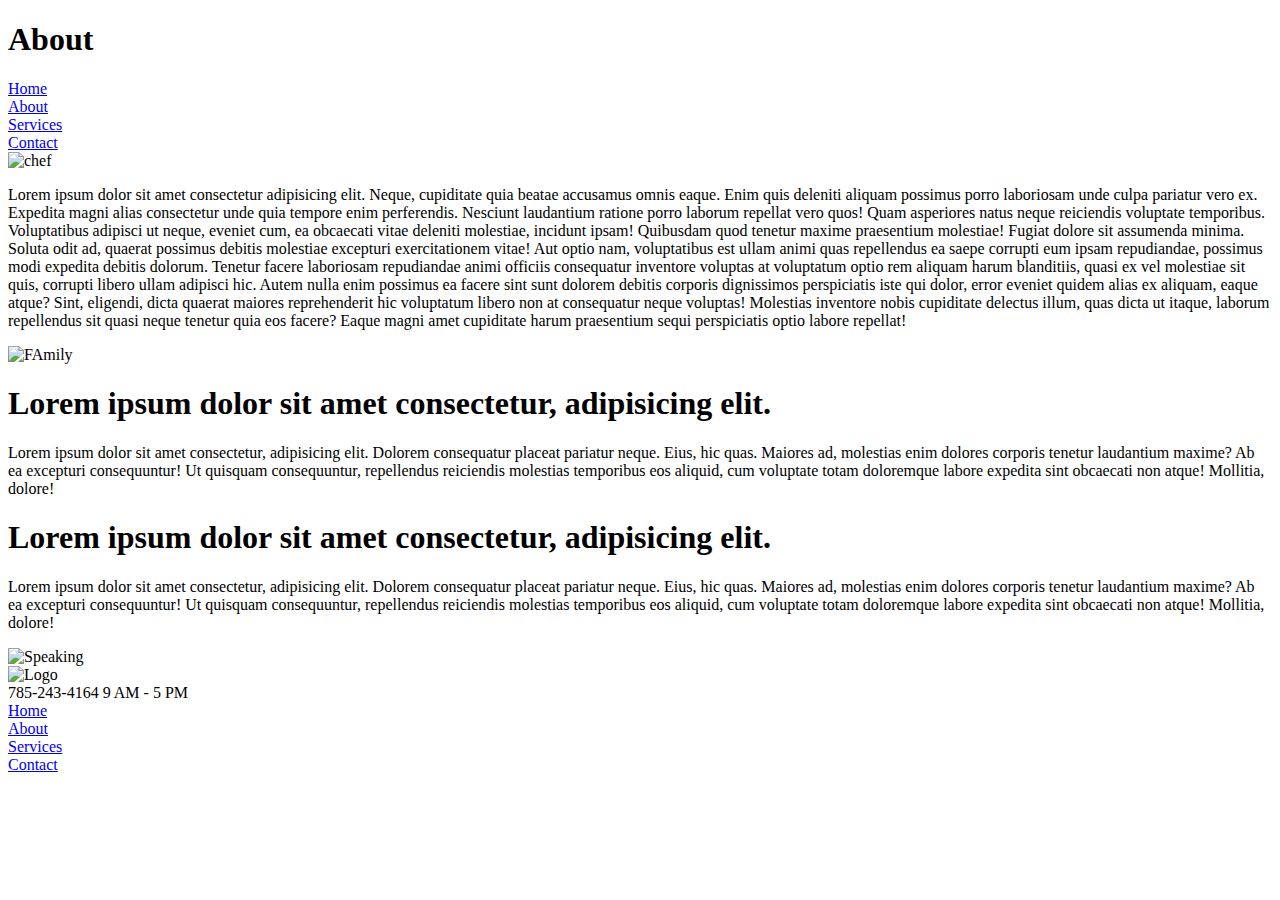
==== about.html @ 43474056 "Add files via upload" ====
<!DOCTYPE html>
<html>
<head>
    <meta charset="utf-8" />
    <title>About</title>
    <meta name="viewport" content="width=device-width, inital-scale=a">
    
    <link href="https://fonts.googleapis.com/css?family=Roboto" rel="stylesheet">
    <link href="https://fonts.googleapis.com/css?family=Ubuntu+Condensed" rel="stylesheet">
    <link href="https://fonts.googleapis.com/css?family=Roboto+Slab" rel="stylesheet">

    <link rel="stylesheet" href="https://use.fontawesome.com/releases/v5.3.1/css/all.css" integrity="sha384-mzrmE5qonljUremFsqc01SB46JvROS7bZs3IO2EmfFsd15uHvIt+Y8vEf7N7fWAU" crossorigin="anonymous">
    <link rel="stylesheet" href="styles/common.css">
    <link rel="stylesheet" href="styles/nav.css">
    <link rel="stylesheet" href="styles/homepage.css">
    <link rel="stylesheet" href="styles/footer.css">
    <link rel="stylesheet" href="styles/skewed-header.css">
    <link rel="stylesheet" href="styles/page-container.css">
    <link rel="stylesheet" href="styles/square-grid.css">
    <link rel="stylesheet" href="styles/helpers.css">
    <link rel="stylesheet" href="styles/media-queries.css">

</head>
<body>
    <div class="skewed-header">        
        <div class="skewed-header-wrapper">
            <div class="skewed-header-content">
                <div class="heading-wrapper">
                    <h1>About</h1>
                </div>
                <div class="links-wrapper">
                    <div class="nav-link">
                        <a href="index.html">Home</a>
                    </div>
                    
                    <div class="nav-link">
                        <a href="about.html">About</a>
                    </div>
                    
                    <div class="nav-link">
                        <a href="services.html">Services</a>
                    </div>
                    
                    <div class="nav-link">
                        <a href="contact.html">Contact</a>
                    </div>
                </div>
            </div>
        </div>
    </div>

    <div class="page-container">
        <div class="content-wrapper">
            <img src="images/people/counselor.jpg" alt="chef" id="chef">
            
            <p>Lorem ipsum dolor sit amet consectetur adipisicing elit. Neque, cupiditate quia beatae accusamus omnis eaque. Enim quis deleniti aliquam possimus porro laboriosam unde culpa pariatur vero ex. Expedita magni alias consectetur unde quia tempore enim perferendis. Nesciunt laudantium ratione porro laborum repellat vero quos! Quam asperiores natus neque reiciendis voluptate temporibus. Voluptatibus adipisci ut neque, eveniet cum, ea obcaecati vitae deleniti molestiae, incidunt ipsam! Quibusdam quod tenetur maxime praesentium molestiae! Fugiat dolore sit assumenda minima. Soluta odit ad, quaerat possimus debitis molestiae excepturi exercitationem vitae! Aut optio nam, voluptatibus est ullam animi quas repellendus ea saepe corrupti eum ipsam repudiandae, possimus modi expedita debitis dolorum. Tenetur facere laboriosam repudiandae animi officiis consequatur inventore voluptas at voluptatum optio rem aliquam harum blanditiis, quasi ex vel molestiae sit quis, corrupti libero ullam adipisci hic. Autem nulla enim possimus ea facere sint sunt dolorem debitis corporis dignissimos perspiciatis iste qui dolor, error eveniet quidem alias ex aliquam, eaque atque? Sint, eligendi, dicta quaerat maiores reprehenderit hic voluptatum libero non at consequatur neque voluptas! Molestias inventore nobis cupiditate delectus illum, quas dicta ut itaque, laborum repellendus sit quasi neque tenetur quia eos facere? Eaque magni amet cupiditate harum praesentium sequi perspiciatis optio labore repellat!</p>
        
        </div>
    </div>
    
    <div class="spacer60"></div>

    <div class="squares-wrapper">
        <div class="squares">
            <div class="square">
                <div class="img-wrapper">
                    <img src="images/squares/family_square.jpg" alt="FAmily">
                </div>
                
                <div class="square-text-wrapper">
                    <h1>Lorem ipsum dolor sit amet consectetur, adipisicing elit.</h1>

                    <p>Lorem ipsum dolor sit amet consectetur, adipisicing elit. Dolorem consequatur placeat pariatur neque. Eius, hic quas. Maiores ad, molestias enim dolores corporis tenetur laudantium maxime? Ab ea excepturi consequuntur! Ut quisquam consequuntur, repellendus reiciendis molestias temporibus eos aliquid, cum voluptate totam doloremque labore expedita sint obcaecati non atque! Mollitia, dolore!</p>
                </div>
            </div>
            <div class="square">
                <div class="square-text-wrapper">
                    <h1>Lorem ipsum dolor sit amet consectetur, adipisicing elit.</h1>

                    <p>Lorem ipsum dolor sit amet consectetur, adipisicing elit. Dolorem consequatur placeat pariatur neque. Eius, hic quas. Maiores ad, molestias enim dolores corporis tenetur laudantium maxime? Ab ea excepturi consequuntur! Ut quisquam consequuntur, repellendus reiciendis molestias temporibus eos aliquid, cum voluptate totam doloremque labore expedita sint obcaecati non atque! Mollitia, dolore!</p>
                </div>
                <div class="img-wrapper">
                    <img src="images/squares/speaking.png" alt="Speaking">
                </div>
            </div>     
        </div>
    </div>
    <div class="footer">
        <div class="logo-footer">
                <img src="images/logos/mask-logo.png" alt="Logo">
        </div>

        <div class="footer-phone-hours">
            <span class="phone">
                785-243-4164
            </span>
            <span class="hours">
                9 AM - 5 PM
            </span>
        </div>

        <div class="links-wrapper">
            <div class="nav-link">
                <a href="index.html">Home</a>
            </div>
            
            <div class="nav-link">
                <a href="about.html">About</a>
            </div>
            
            <div class="nav-link">
                <a href="services.html">Services</a>
            </div>
            
            <div class="nav-link">
                <a href="contact.html">Contact</a>
            </div>
        </div>

        <div class="social-media-icons-wrapper">
            <a href="https://www.facebook.com/pg/Kerrs-Counseling-1386572064907836/about/">
                <i class="fab fa-facebook-f"></i>
            </a>
        </div>
    </div>
</body>
</html>
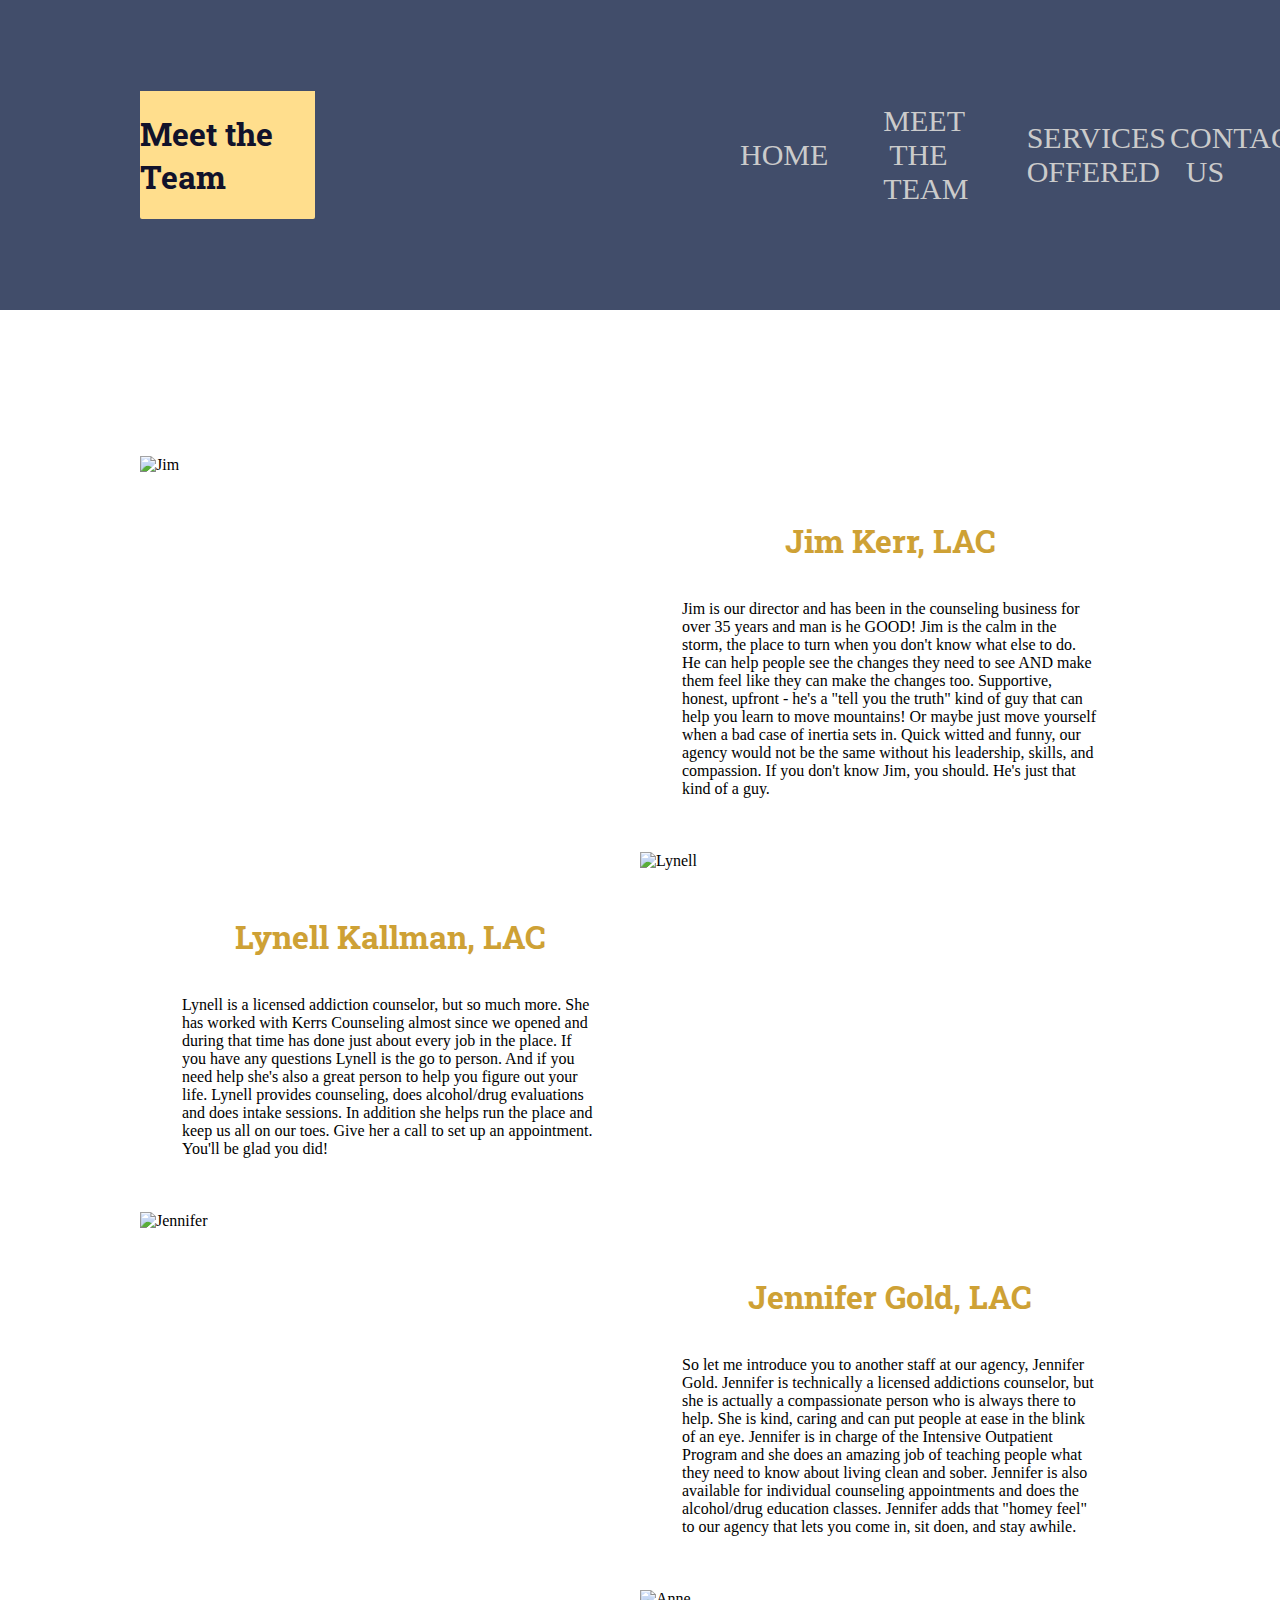
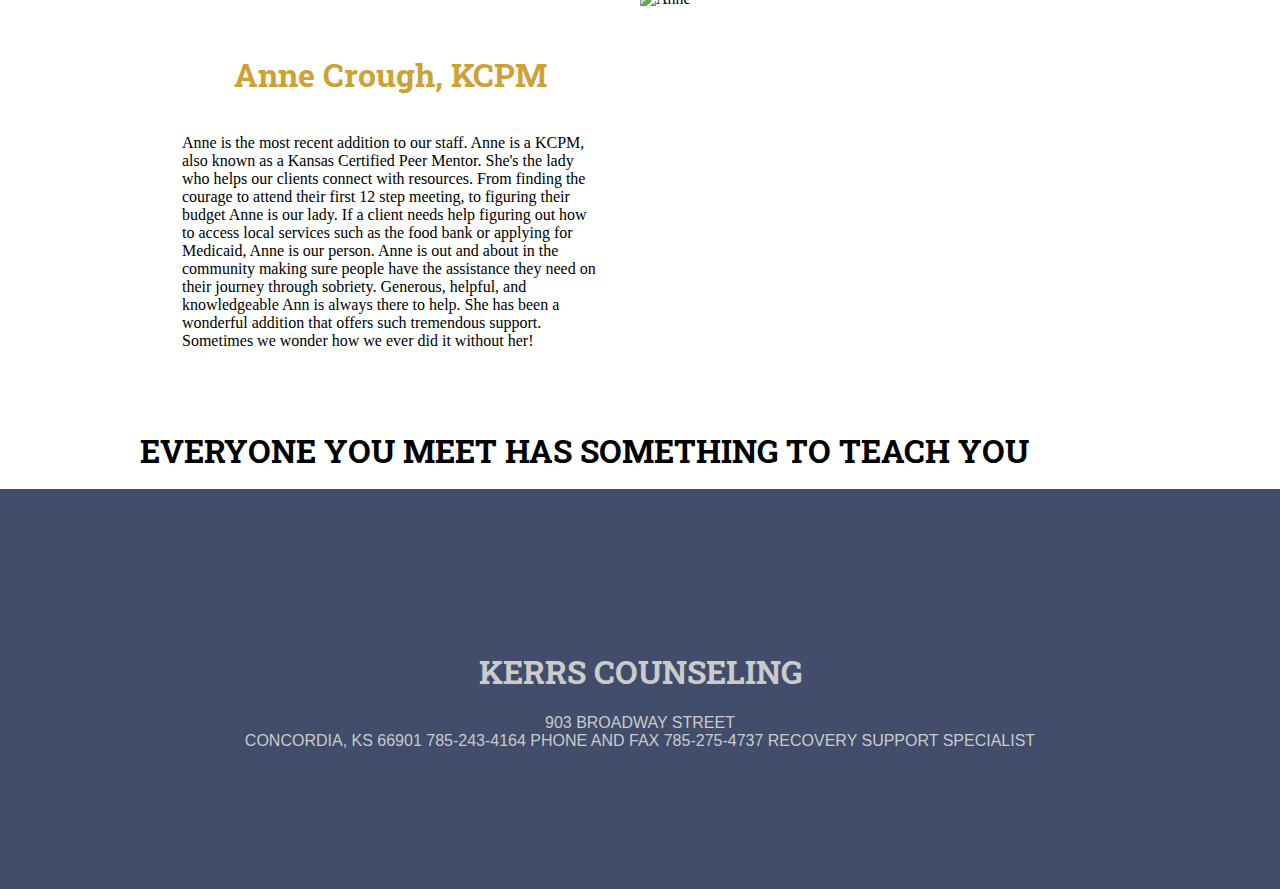
==== commit 03e58f4a: "Updated" ====
--- a/about.html
+++ b/about.html
@@ -26,102 +26,145 @@
         <div class="skewed-header-wrapper">
             <div class="skewed-header-content">
                 <div class="heading-wrapper">
-                    <h1>About</h1>
+                    <h1>Meet the Team</h1>
                 </div>
                 <div class="links-wrapper">
                     <div class="nav-link">
-                        <a href="index.html">Home</a>
+                        <a href="index.html">HOME</a>
                     </div>
-                    
+                
                     <div class="nav-link">
-                        <a href="about.html">About</a>
+                        <a href="about.html">MEET THE TEAM</a>
                     </div>
-                    
+                
                     <div class="nav-link">
-                        <a href="services.html">Services</a>
+                        <a href="services.html">SERVICES OFFERED</a>
                     </div>
-                    
+                
                     <div class="nav-link">
-                        <a href="contact.html">Contact</a>
+                        <a href="contact.html">CONTACT US</a>
                     </div>
                 </div>
             </div>
         </div>
     </div>
-
-    <div class="page-container">
-        <div class="content-wrapper">
-            <img src="images/people/counselor.jpg" alt="chef" id="chef">
-            
-            <p>Lorem ipsum dolor sit amet consectetur adipisicing elit. Neque, cupiditate quia beatae accusamus omnis eaque. Enim quis deleniti aliquam possimus porro laboriosam unde culpa pariatur vero ex. Expedita magni alias consectetur unde quia tempore enim perferendis. Nesciunt laudantium ratione porro laborum repellat vero quos! Quam asperiores natus neque reiciendis voluptate temporibus. Voluptatibus adipisci ut neque, eveniet cum, ea obcaecati vitae deleniti molestiae, incidunt ipsam! Quibusdam quod tenetur maxime praesentium molestiae! Fugiat dolore sit assumenda minima. Soluta odit ad, quaerat possimus debitis molestiae excepturi exercitationem vitae! Aut optio nam, voluptatibus est ullam animi quas repellendus ea saepe corrupti eum ipsam repudiandae, possimus modi expedita debitis dolorum. Tenetur facere laboriosam repudiandae animi officiis consequatur inventore voluptas at voluptatum optio rem aliquam harum blanditiis, quasi ex vel molestiae sit quis, corrupti libero ullam adipisci hic. Autem nulla enim possimus ea facere sint sunt dolorem debitis corporis dignissimos perspiciatis iste qui dolor, error eveniet quidem alias ex aliquam, eaque atque? Sint, eligendi, dicta quaerat maiores reprehenderit hic voluptatum libero non at consequatur neque voluptas! Molestias inventore nobis cupiditate delectus illum, quas dicta ut itaque, laborum repellendus sit quasi neque tenetur quia eos facere? Eaque magni amet cupiditate harum praesentium sequi perspiciatis optio labore repellat!</p>
-        
-        </div>
-    </div>
-    
     <div class="spacer60"></div>
-
     <div class="squares-wrapper">
         <div class="squares">
             <div class="square">
                 <div class="img-wrapper">
-                    <img src="images/squares/family_square.jpg" alt="FAmily">
+                    <img src="images/squares/jim.jpg" alt="Jim">
                 </div>
                 
                 <div class="square-text-wrapper">
-                    <h1>Lorem ipsum dolor sit amet consectetur, adipisicing elit.</h1>
-
-                    <p>Lorem ipsum dolor sit amet consectetur, adipisicing elit. Dolorem consequatur placeat pariatur neque. Eius, hic quas. Maiores ad, molestias enim dolores corporis tenetur laudantium maxime? Ab ea excepturi consequuntur! Ut quisquam consequuntur, repellendus reiciendis molestias temporibus eos aliquid, cum voluptate totam doloremque labore expedita sint obcaecati non atque! Mollitia, dolore!</p>
+                    <h1>
+                        Jim Kerr, LAC
+                    </h1>
+                    <p>
+                        Jim is our director and has been in the counseling business for over 35 years and man is he GOOD! 
+                        Jim is the calm in the storm, the place to turn when you don't know what else to do. 
+                        He can help people see the changes they need to see AND make them feel like they can make the changes too. 
+                        Supportive, honest, upfront - he's a "tell you the truth" kind of guy that can help you learn to move mountains! 
+                        Or maybe just move yourself when a bad case of inertia sets in. 
+                        Quick witted and funny, our agency would not be the same without his leadership, skills, and compassion. 
+                        If you don't know Jim, you should. 
+                        He's just that kind of a guy.
+                    </p>
                 </div>
             </div>
             <div class="square">
                 <div class="square-text-wrapper">
-                    <h1>Lorem ipsum dolor sit amet consectetur, adipisicing elit.</h1>
+                    <h1>
+                        Lynell Kallman, LAC
+                    </h1>
 
-                    <p>Lorem ipsum dolor sit amet consectetur, adipisicing elit. Dolorem consequatur placeat pariatur neque. Eius, hic quas. Maiores ad, molestias enim dolores corporis tenetur laudantium maxime? Ab ea excepturi consequuntur! Ut quisquam consequuntur, repellendus reiciendis molestias temporibus eos aliquid, cum voluptate totam doloremque labore expedita sint obcaecati non atque! Mollitia, dolore!</p>
+                    <p>
+                        Lynell is a licensed addiction counselor, but so much more. 
+                        She has worked with Kerrs Counseling almost since we opened and during that time has done just about every job in the place. 
+                        If you have any questions Lynell is the go to person. 
+                        And if you need help she's also a great person to help you figure out your life. 
+                        Lynell provides counseling, does alcohol/drug evaluations and does intake sessions. 
+                        In addition she helps run the place and keep us all on our toes. 
+                        Give her a call to set up an appointment. 
+                        You'll be glad you did!
+                    </p>
                 </div>
                 <div class="img-wrapper">
-                    <img src="images/squares/speaking.png" alt="Speaking">
+                    <img src="images/squares/lynell.png" alt="Lynell">
                 </div>
-            </div>     
+            </div>    
+            <div class="square">
+                <div class="img-wrapper">
+                    <img src="images/squares/jennifer.jpg" alt="Jennifer">
+                </div>
+                
+                <div class="square-text-wrapper">
+                    <h1>
+                        Jennifer Gold, LAC
+                    </h1>
+
+                    <p>
+                        So let me introduce you to another staff at our agency, Jennifer Gold. 
+                        Jennifer is technically a licensed addictions counselor, but she is actually a compassionate person who is always there to help. 
+                        She is kind, caring and can put people at ease in the blink of an eye. 
+                        Jennifer is in charge of the Intensive Outpatient Program and she does an amazing job of teaching people what they need to know about living clean and sober. 
+                        Jennifer is also available for individual counseling appointments and does the alcohol/drug education classes.
+                        Jennifer adds that "homey feel" to our agency that lets you come in, sit doen, and stay awhile.
+                    </p>
+                </div>
+            </div>
+            <div class="square">
+                <div class="square-text-wrapper">
+                    <h1>
+                        Anne Crough, KCPM
+                    </h1>
+                    <p>
+                        Anne is the most recent addition to our staff. 
+                        Anne is a KCPM, also known as a Kansas Certified Peer Mentor.
+                        She's the lady who helps our clients connect with resources.
+                        From finding the courage to attend their first 12 step meeting, to figuring their budget Anne is our lady.
+                        If a client needs help figuring out how to access local services such as the food bank or applying for Medicaid, Anne is our person. 
+                        Anne is out and about in the community making sure people have the assistance they need on their journey through sobriety. 
+                        Generous, helpful, and knowledgeable Ann is always there to help. 
+                        She has been a wonderful addition that offers such tremendous support.
+                        Sometimes we wonder how we ever did it without her!
+                    </p>
+                </div>
+                <div class="img-wrapper">
+                    <img src="images/squares/anne.png" alt="Anne">
+                </div>
+            </div>
+        </div>
+    </div>
+    <div class="page-container">
+        <div class="content-wrapper">
+            <h1>
+                EVERYONE YOU MEET HAS SOMETHING TO TEACH YOU
+            </h1>
         </div>
     </div>
     <div class="footer">
-        <div class="logo-footer">
-                <img src="images/logos/mask-logo.png" alt="Logo">
+        <div class="title">
+            <h1>
+                KERRS COUNSELING
+            </h1>
         </div>
-
-        <div class="footer-phone-hours">
-            <span class="phone">
-                785-243-4164
-            </span>
-            <span class="hours">
-                9 AM - 5 PM
+        <div class="footer-address">
+            <span class="address">
+                903 BROADWAY STREET
             </span>
         </div>
-
-        <div class="links-wrapper">
-            <div class="nav-link">
-                <a href="index.html">Home</a>
-            </div>
-            
-            <div class="nav-link">
-                <a href="about.html">About</a>
-            </div>
-            
-            <div class="nav-link">
-                <a href="services.html">Services</a>
-            </div>
-            
-            <div class="nav-link">
-                <a href="contact.html">Contact</a>
-            </div>
-        </div>
-
-        <div class="social-media-icons-wrapper">
-            <a href="https://www.facebook.com/pg/Kerrs-Counseling-1386572064907836/about/">
-                <i class="fab fa-facebook-f"></i>
-            </a>
+        <div class="footer-number">
+            <span class="city">
+                CONCORDIA, KS 66901
+            </span>
+            <span class="phone">
+                785-243-4164 PHONE AND FAX
+            </span>
+            <span class="support">
+                785-275-4737 RECOVERY SUPPORT SPECIALIST
+            </span>
         </div>
     </div>
 </body>
-</html>+</html>
--- a/styles/common.css
+++ b/styles/common.css
@@ -0,0 +1,14 @@
+/* Commonen styles */
+body {
+    margin: 0px;
+    font-family: 'Roboto', sans-serif;
+}
+
+h1, h2, h3, h4, h5, h6 {
+    font-family: 'Roboto Slab', serif;
+}
+
+html,body
+{
+    overflow-x: hidden; 
+}
--- a/styles/nav.css
+++ b/styles/nav.css
@@ -0,0 +1,62 @@
+
+
+/* Commonen styles */
+body {
+    margin: 0px;
+    font-family: 'Abhaya Libre', serif;
+}
+
+/* Common nav styles */
+.navigation-wrapper {
+    height: 250px;
+    background-color: #414d6a;
+    color: #cbcbcb;
+    /* Flex box container */
+    display: flex;
+    justify-content: space-between;
+    align-items: center;
+    padding: 60px 100px;
+}
+
+
+/* Center column Styles */
+.navigation-wrapper > .center-column {
+    display: grid;
+    grid-template-columns: 1fr;
+    grid-gap: 42px;
+    width: 100%;
+}
+.navigation-wrapper > .center-column > .banner-image {
+    display: flex;
+    justify-content: center;
+}
+
+.navigation-wrapper > .center-column > .banner-image img {
+    width: 220px;
+    height: 100%;
+}
+
+.links-wrapper {
+    display: flex;
+    justify-content: space-between;
+    align-items: center;
+}
+
+.links-wrapper > .nav-link {
+    width: 70px;
+    text-align: center;
+
+}
+
+.links-wrapper > .nav-link a {
+    font-family: 'Abhaya Libre', serif;
+    color: #cbcbcb;
+    text-decoration: none;
+    font-size: 30px;
+    transition: 0.5s; 
+}
+
+.links-wrapper > .nav-link a:hover {
+    color: #cea135;
+    letter-spacing: 2px;
+}
--- a/styles/homepage.css
+++ b/styles/homepage.css
@@ -0,0 +1,66 @@
+/* Hero section styles */
+
+.tree-section {
+    background-image: url(../images/backgrounds/river-tree.jpg);
+    padding: 100px;
+    height: 120px;
+    background-attachment: fixed;
+    background-position: center;
+    background-repeat: no-repeat;
+    background-size: cover;
+}
+
+.tree-section > .top-heading {
+    padding: 1px 20px;
+    background-color: #414d6a;
+    color: #cbcbcb;
+    width: 270px;
+    border-radius: 2px;
+}
+
+.tree-section > .top-heading h1 {
+    font-family: 'Abhaya Libre', serif;
+    font-weight: 200;
+}
+
+.tree-section > .bottom-heading {
+    background-color: #9dc8e4;
+    color: #11122b;
+    padding: 1px 20px;
+    margin-top: 15px;
+    width: 170px;
+    border-radius: 2px;
+}
+
+.tree-section > .bottom-heading h3 {
+    font-family: 'Abhaya Libre', serif;
+}
+
+/* Features section styles */
+.features-section {
+    height: 400px;
+    background-color: #06173f;
+    color: white;
+    display: flex;
+    flex-direction: column;
+    justify-content: center;
+    align-items: center;
+    font-family: "Ubuntu Condensed", sans-serif;
+    box-shadow: inset 0px -26px 79px -8px rgba(0, 0, 0, 0.58);
+}
+
+.features-section > .columns-wrapper {
+    width: 1000px;
+    display: flex;
+    justify-content: space-between;
+}
+
+.features-section > .columns-wrapper > .column {
+    font-family: 'Abhaya Libre', serif;
+    padding: 20px;
+    margin: 42px;
+    text-align: center;
+    border-bottom: 5px solid transparent;
+    border-radius: 10px;
+    font-size: 1.5em;
+}
--- a/styles/footer.css
+++ b/styles/footer.css
@@ -0,0 +1,62 @@
+/* Footer style */
+.footer {
+    background-color: #414d6a;
+    color: #cbcbcb;
+    font-family: "Ubuntu Condensed", sans-serif;
+    display: flex;
+    justify-content: center;
+    align-items: center;
+    flex-direction: column;
+    height: 400px;
+    margin-top: -4px;
+}
+
+.footer > .logo-footer img {
+    width: 180px;
+    height: 100%;
+}
+
+.footer > .footer-phone-hours span{
+    margin-left: 10px;
+    margin-right: 10px;
+    font-size: 1.2em;
+    letter-spacing: 2px;
+}
+
+.footer > .footer-phone-hours > .hours {
+    font-size: 1.2em;
+    color: #cbcbcb;
+    text-transform: uppercase;
+}
+
+.footer > .links-wrapper {
+    display: flex;
+    justify-content: space-between;
+    margin-top: 40px;
+    margin-bottom: 40px;
+    width: 500px;
+}
+
+.footer > .social-media-icons-wrapper {
+    margin: 40px;
+    margin-bottom: 40px;
+    width: 300px;
+    display: flex;
+    justify-content: space-around;
+}
+
+.footer > .social-media-icons-wrapper a {
+    font-size: 1.5em;
+    color: #cbcbcb;
+    transition: 0.5s;
+}
+
+.footer > .social-media-icons-wrapper a:hover {
+   color: #cea135;
+}
+
+.footer > .copyright-wrapper {
+    margin-bottom: 42px;
+    font-size: 0.7em;
+    color: #858585;
+}--- a/styles/skewed-header.css
+++ b/styles/skewed-header.css
@@ -0,0 +1,48 @@
+/* Skewed header */
+.skewed-header {
+    position: relative;
+    height: 400px;
+    overflow: hidden;
+}
+
+.skewed-header > .skewed-header-wrapper {
+height: 190px;
+width: 100%;
+background-color: #414d6a;
+color: #cbcbcb;
+display: flex;
+justify-content: space-around;
+align-items: center;
+padding: 60px 100px;
+}
+
+.skewed-header > .skewed-header-wrapper > .skewed-header-content {
+    width: 1000px;
+    display: flex;
+    justify-content: space-between;
+    align-items: center;
+}
+
+.skewed-header > .skewed-header-wrapper > .skewed-header-content > .heading-wrapper {
+    font-family: 'Abhaya Libre', serif;
+    background-color: #ffde8d;
+    color: #11122b;
+    border-bottom-left-radius: 2px;
+    border-bottom-right-radius: 2px;
+    width: 175px;
+    /* padding: 10px; */
+    position: relative;
+    left: -100px;
+}
+
+.skewed-header-content > .links-wrapper {
+    display: flex;
+    justify-content: space-between;
+    margin-top: 40px;
+    margin-bottom: 40px;
+    width: 500px;
+}
+
+.skewed-header-wrapper > .skewed-header-content > .links-wrapper > .nav-link a {
+    font-size: 30px;
+}
--- a/styles/page-container.css
+++ b/styles/page-container.css
@@ -0,0 +1,21 @@
+/* Page container styles */
+.page-container {
+    display: flex;
+    justify-content: center;
+}
+
+.page-container > .content-wrapper {
+    width: 1000px;
+}
+
+.page-container > .content-wrapper > #chef {
+    width: 350px;
+    margin: 23px 40px 20px 0px;
+    float: left;
+    border: 1px solid #cea135;
+}
+
+.page-container > .content-wrapper p {
+    letter-spacing: 1px;
+    line-height: 30px;
+}
--- a/styles/square-grid.css
+++ b/styles/square-grid.css
@@ -0,0 +1,33 @@
+/* Square grid styles */
+.squares-wrapper {
+    display: flex;
+    justify-content: center;
+}
+
+.squares-wrapper > .squares {
+    width: 1000px;
+}
+
+.squares-wrapper > .squares > .square {
+    display: grid;
+    grid-template-columns: 1fr 1fr;
+    margin-top: -4px;
+}
+
+.square > .img-wrapper img {
+    width: 100%;
+    height: 500px;
+    object-fit: cover;
+}
+
+.square > .square-text-wrapper {
+    display: flex;
+    justify-content: center;
+    align-items: center;
+    flex-direction: column;
+    padding: 42px;
+}
+
+.square > .square-text-wrapper h1 {
+    color: #cea135;
+}
--- a/styles/helpers.css
+++ b/styles/helpers.css
@@ -0,0 +1,24 @@
+/* Helpers Styles */
+.spacer60 {
+    height: 60px;
+    width: 100%;
+}
+
+.spacer10 {
+    height: 10px;
+    width: 100%;
+}
+
+.anchor-link {
+    text-decoration: none;
+}
+
+.anchor-link:focus {
+    outline: none;
+}
+
+.anchor-link h1::after {
+    font-family: "Font Awesome 5 Free";
+    content: " \f0c1";
+    font-weight: 900
+}--- a/styles/media-queries.css
+++ b/styles/media-queries.css
@@ -0,0 +1,143 @@
+@media (max-width: 775px) {
+        
+    .skewed-header-wrapper > .skewed-header-content > .links-wrapper {
+        /* flex-direction: column; */
+        width: 300px;
+    }
+
+    .skewed-header > .skewed-header-wrapper > .skewed-header-content {
+        align-items: center;
+    }
+
+    .skewed-header > .skewed-header-wrapper > .skewed-header-content > .heading-wrapper {
+        display:inline-block;
+    }
+
+    .skewed-header > .skewed-header-wrapper > .skewed-header-content > .links-wrapper {
+        display: inline-block;
+        font-size: 30px;
+    }
+
+    .skewed-header-wrapper > .skewed-header-content > .links-wrapper > .nav-link a {
+        font-size: 25px;
+    }
+}
+
+@media (max-width: 615px) {
+    .navigation-wrapper {
+        flex-direction: column;
+        height: 100%;
+    }
+
+    .navigation-wrapper > .center-column {
+        order: 1;
+        width: 100%;
+    }
+
+    .links-wrapper {
+        flex-direction: column;
+        margin-bottom: 20px;
+    }
+
+    .links-wrapper > .nav-link {
+        margin-top: 10px;
+        margin-bottom: 10px;
+        font-size: 1.5em;
+        width: 100%;
+    }
+
+
+    .hero-section {
+        padding: 50px 10px;
+    }
+
+    .features-section {
+        height: 100%;
+    }
+
+    .features-section > .columns-wrapper {
+        width: 100%;
+        flex-direction: column;
+    }
+
+    .columns-wrapper > .columns-wrapper {
+        width: 100%;
+        flex-direction: column;
+    }
+
+    .footer {
+        height: 100%;
+    }
+
+    .skewed-header > .skewed-header-wrapper {
+        flex-direction: column;
+        height: 200px;
+    }
+
+    .skewed-header > .skewed-header-wrapper > .skewed-header-content{
+        flex-direction: column;
+        width: 615px;
+        justify-content: space-around;
+        align-items: center;
+    }
+
+    .skewed-header > .skewed-header-wrapper > .skewed-header-content > .heading-wrapper {
+        position: none;
+        left: none;
+        display: inline-block;
+    }
+
+    .skewed-header > .header-bg {
+        background-size: 550px;
+    }
+
+    .skewed-header > .skewed-header-wrapper > .skewed-header-content > .links-wrapper {
+        display: inline-block;
+        font-size: 10px;
+        position: relative;
+        left: -100px;
+
+    }
+
+    .skewed-header-wrapper > .skewed-header-content > .links-wrapper > .nav-link a {
+        font-size: 25px;
+    }
+
+    .page-container {
+        padding-left: 21px;
+        padding-right: 21px;
+    }
+
+    .content-wrapper > #chef {
+        margin: 0px 0px 25px 0px !important;
+        width: 100% !important;
+    }
+
+    .square {
+        grid-template-columns: 1fr !important;
+    }
+
+    .square > .square-text-wrapper {
+        order: 1;
+    }
+
+    .square > .img-wrapper {
+        order: 2;
+    }
+
+    .contact-grid-wrapepr {
+        width: 100%;
+        grid-template-columns: 1fr;
+        grid-gap: 10px;
+    }
+
+    .form input {
+        padding: 1.5rem 0rem;
+    }
+
+    .form textarea {
+        padding: 1.5rem 0rem;
+    }
+}
+
+
